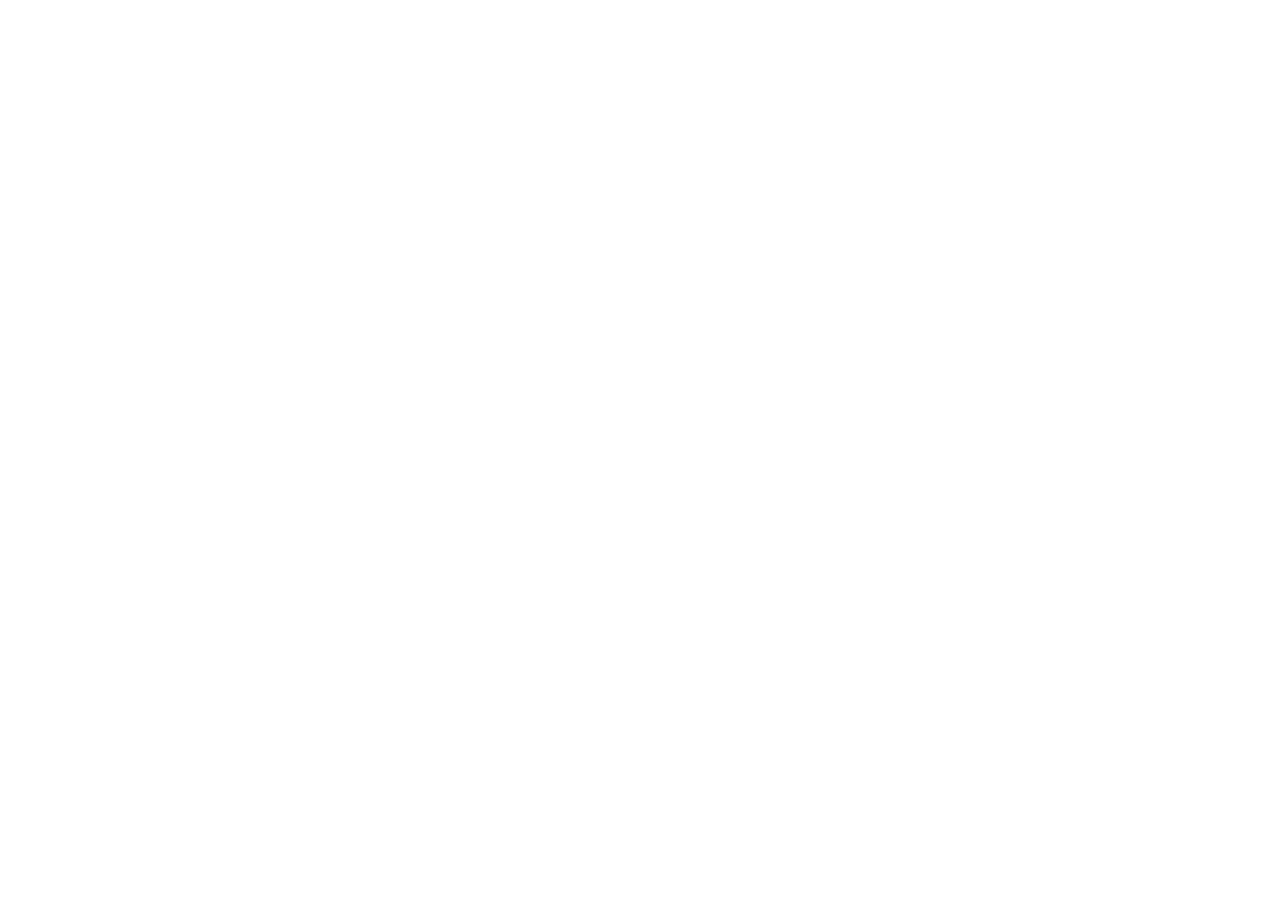
==== index.html @ 84986bc8 "Add initial project files including 404 page, headers, redirects, routes, and sitemap" ====
<!DOCTYPE html>
<html lang="en">
    <head>
        <!-- Google tag (gtag.js) -->


        <meta charset="UTF-8">
        <meta name="viewport" content="width=device-width, initial-scale=1.0">
        <title>Home | </title>
        <link rel="icon" href="">
        <link rel="apple-touch-icon" href="">
        <link rel="canonical" href=""/>
        
        <!-- OG Meta -->
        <meta property="og:title" content=""/>
        <meta property="og:url" content=""/>
        <meta property="og:type" content="website"/>
        <meta property="og:image" content=""/>

        <!-- Item Prop -->
        <meta itemprop="name" content="Home | "/>
        <meta itemprop="url" content=""/>
        <meta itemprop="thumbnailUrl" content=""/>
        <link rel="image_src" href="" />

        <!-- Name -->
        <meta name="twitter:title" content="Home | "/>
        <meta name="twitter:image" content=""/>
        <meta name="twitter:url" content=""/>
        <meta name="twitter:card" content="summary"/>
        <meta name="description" content=""/>

        <!-- JSON-LD -->
        <!-- 1. Website Identity Schema -->
        <script type="application/ld+json">
        {
            "@context": "http://schema.org",
            "@type": "WebSite",
            "url": "",
            "name": "",
            "description": "",
            "image": ""
        }
        </script>

        <!-- 2. Organization Schema -->
        <script type="application/ld+json">
        {
            "@context": "http://schema.org",
            "@type": "LocalBusiness",
            "name": "",
            "image": "",
            "address": {
                "@type": "PostalAddress",
                "addressLocality": "",
                "addressRegion": "AR",
                "addressCountry": "US"
            },
            "telephone": "",
            "sameAs": [

            ],
            "priceRange": "$"
        }
        </script>

        <link rel="stylesheet" href="css/index.css">
        <link rel="stylesheet" href="css/headers.css">
        <link rel="stylesheet" href="css/footers.css">
    </head>

    <body>
        <script src="js/index.js"></script>
    </body>
</html>
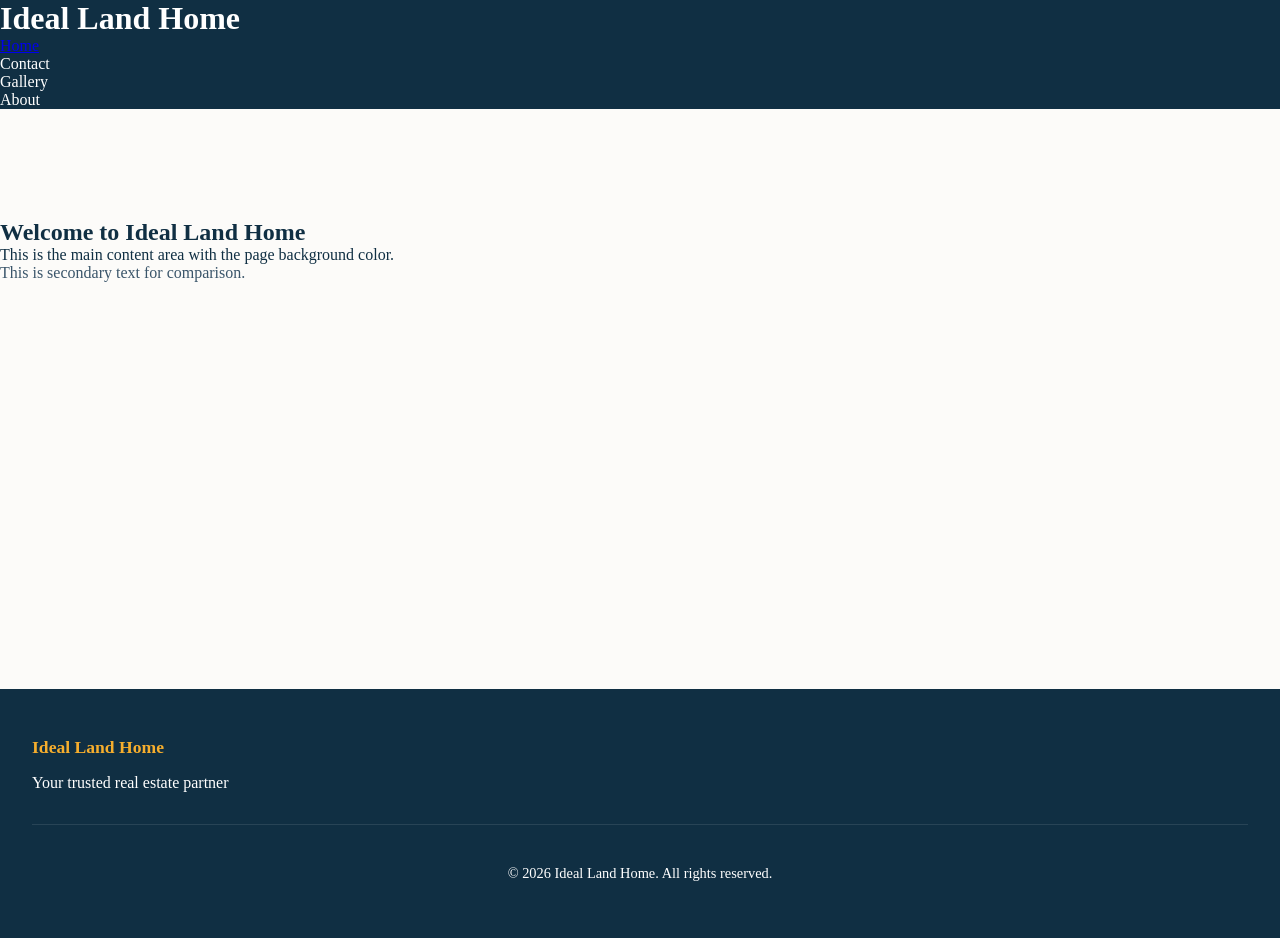
==== commit 9399ded5: "Added basic styling for headers, footers, and basic pages" ====
--- a/index.html
+++ b/index.html
@@ -34,12 +34,12 @@
         <!-- 1. Website Identity Schema -->
         <script type="application/ld+json">
         {
-            "@context": "http://schema.org",
+            "@context": "http://schmntact"Con></a>tactema.org",
             "@type": "WebSite",
-            "url": "",
-            "name": "",
+            "urlGallery gallery ": "",
+  Gellery aallery G</a>a>allery           "name": "",
             "description": "",
-            "image": ""
+          Ahpibout   "image": ""
         }
         </script>
 
@@ -70,6 +70,43 @@
     </head>
 
     <body>
+        <!-- Header -->
+        <header class="main-header">
+            <div class="header-content">
+                <div class="logo">
+                    <h1 class="logo-title">Ideal Land Home</h1>
+                </div>
+                <nav class="main-nav">
+                    <ul>
+                        <li><a href="#home">Home</a></li>
+                        <li><a href="#contact"></a>Contact</a></li>
+                        <li><a href="#gallery"></a>Gallery</a></li>
+                        <li><a href="#about"></a>About</a></li>
+                    </ul>
+                </nav>
+            </div>
+        </header>
+
+        <!-- Main Content -->
+        <main>
+            <section class="hero">
+                <h2>Welcome to Ideal Land Home</h2>
+                <p>This is the main content area with the page background color.</p>
+                <p class="secondary-text">This is secondary text for comparison.</p>
+            </section>
+        </main>
+
+        <!-- Footer -->
+        <footer>
+            <div class="footer-section">
+                <h3>Ideal Land Home</h3>
+                <p>Your trusted real estate partner</p>
+            </div>
+            <div class="footer-bottom">
+                <p>&copy; 2026 Ideal Land Home. All rights reserved.</p>
+            </div>
+        </footer>
+
         <script src="js/index.js"></script>
     </body>
 </html>
--- a/css/index.css
+++ b/css/index.css
@@ -0,0 +1,45 @@
+﻿/* Color Palette */
+:root {
+    --page-bg: #FCFBF9;
+    --primary-dark: #102F43;
+    --secondary-text: #3A556A;
+    --primary-accent: #F6AE2D;
+    --secondary-accent: #5FA8D3;
+    --white: #FFFFFF;
+}
+
+/* Page layout */
+body {
+    background-color: var(--page-bg);
+    color: var(--primary-dark);
+}
+
+main {
+    padding: 110px 0 80px;
+    min-height: calc(100vh - 320px);
+    background: var(--page-bg);
+}
+
+/* Header / Navigation */
+header,
+nav {
+    background-color: var(--primary-dark);
+    color: var(--white);
+}
+
+/* Body text */
+p {
+    color: var(--primary-dark);
+}
+
+/* Secondary text */
+.secondary-text,
+small {
+    color: var(--secondary-text);
+}
+
+/* Footer */
+footer {
+    background-color: var(--primary-dark);
+    color: var(--white);
+}
--- a/css/headers.css
+++ b/css/headers.css
@@ -0,0 +1,182 @@
+* {
+    margin: 0;
+    padding: 0;
+    box-sizing: border-box;
+}
+
+:root {
+    --page-bg: #FCFBF9;
+    --primary-dark: #102F43;
+    --secondary-text: #3A556A;
+    --primary-accent: #F6AE2D;
+    --secondary-accent: #5FA8D3;
+    --white: #FFFFFF;
+    --bg-primary: #102F43;
+    --text-primary: #FFFFFF;
+    --transition: 0.3s ease;
+}
+
+/* Mobile Menu Toggle */
+.mobile-menu-toggle {
+    display: none;
+    background: none;
+    border: none;
+    width: 30px;
+    height: 24px;
+    flex-direction: column;
+    justify-content: space-between;
+    cursor: pointer;
+    z-index: 1001;
+}
+
+.mobile-menu-toggle span {
+    display: block;
+    width: 100%;
+    height: 3px;
+    background-color: var(--text-primary);
+    border-radius: 2px;
+    transition: var(--transition);
+}
+
+.mobile-menu-toggle.active span:nth-child(1) {
+    transform: translateY(10px) rotate(45deg);
+}
+
+.mobile-menu-toggle.active span:nth-child(2) {
+    opacity: 0;
+}
+
+.mobile-menu-toggle.active span:nth-child(3) {
+    transform: translateY(-10px) rotate(-45deg);
+}
+
+/* ==== Mobile Queries ==== */
+@media (max-width: 966px) {
+    body.nav-open::before {
+        content: '';
+        position: fixed;
+        inset: 0;
+        background: rgba(0, 0, 0, 0.25);
+        opacity: 1;
+        pointer-events: auto;
+        z-index: 900;
+    }
+
+    .mobile-menu-toggle {
+        display: flex;
+    }
+    .main-header {
+        padding: 0.75rem 0;
+    }
+    .logo-img {
+        width: 42px;
+        height: 42px;
+    }
+    .logo-title {
+        font-size: 1.25rem;
+    }
+    
+    .main-nav {
+        position: fixed;
+        top: 0;
+        right: -100%;
+        width: 280px;
+        height: 100vh;
+        background-color: var(--white);
+        box-shadow: -5px 0 20px rgba(0, 0, 0, 0.1);
+        padding: 6rem 2rem 2rem;
+        transition: var(--transition);
+        z-index: 1000;
+    }
+    
+    .main-nav.active {
+        right: 0;
+    }
+    
+    .main-nav ul {
+        flex-direction: column;
+        gap: 1.5rem;
+    }
+    
+    .main-nav a {
+        display: block;
+        font-size: 1.1rem;
+        padding: 0.75rem 0;
+    }
+    
+    .btn-donate {
+        margin-left: 0;
+        margin-top: 1rem;
+        display: inline-block;
+    }
+
+}
+
+@media (max-width: 768px) {
+    body.nav-open::before {
+        content: '';
+        position: fixed;
+        inset: 0;
+        background: rgba(0, 0, 0, 0.25);
+        opacity: 1;
+        pointer-events: auto;
+        z-index: 900;
+    }
+
+    .mobile-menu-toggle {
+        display: flex;
+    }
+    .main-header {
+        padding: 0.75rem 0;
+    }
+    .logo-img {
+        width: 42px;
+        height: 42px;
+    }
+    .logo-title {
+        font-size: 1.25rem;
+    }
+    
+    .main-nav {
+        position: fixed;
+        top: 0;
+        right: -100%;
+        width: 280px;
+        height: 100vh;
+        background-color: var(--white);
+        box-shadow: -5px 0 20px rgba(0, 0, 0, 0.1);
+        padding: 6rem 2rem 2rem;
+        transition: var(--transition);
+        z-index: 1000;
+    }
+    
+    .main-nav.active {
+        right: 0;
+    }
+    
+    .main-nav ul {
+        flex-direction: column;
+        gap: 1.5rem;
+    }
+    
+    .main-nav a {
+        display: block;
+        font-size: 1.1rem;
+        padding: 0.75rem 0;
+    }
+    
+    .btn-donate {
+        margin-left: 0;
+        margin-top: 1rem;
+        display: inline-block;
+    }
+}
+
+@media (max-width: 576px) {
+    .header-content {
+        gap: 0.75rem;
+    }
+    .logo-title {
+        font-size: 1.1rem;
+    }
+}
--- a/css/footers.css
+++ b/css/footers.css
@@ -0,0 +1,82 @@
+/* Color Palette */
+:root {
+    --page-bg: #FCFBF9;
+    --primary-dark: #102F43;
+    --secondary-text: #3A556A;
+    --primary-accent: #F6AE2D;
+    --secondary-accent: #5FA8D3;
+    --white: #FFFFFF;
+}
+
+/* Footer Styling */
+footer {
+    background-color: var(--primary-dark);
+    color: var(--white);
+    padding: 3rem 2rem;
+    margin-top: auto;
+}
+
+footer a {
+    color: var(--primary-accent);
+    text-decoration: none;
+    transition: color 0.3s ease;
+}
+
+footer a:hover {
+    color: var(--secondary-accent);
+}
+
+footer p {
+    color: var(--white);
+    margin: 0.5rem 0;
+}
+
+footer .secondary-text {
+    color: var(--secondary-text);
+    opacity: 0.8;
+}
+
+/* Footer sections */
+.footer-section {
+    margin-bottom: 2rem;
+}
+
+.footer-section h3 {
+    color: var(--primary-accent);
+    margin-bottom: 1rem;
+    font-size: 1.1rem;
+}
+
+.footer-nav {
+    list-style: none;
+    padding: 0;
+}
+
+.footer-nav li {
+    margin-bottom: 0.5rem;
+}
+
+.footer-nav a {
+    font-size: 0.95rem;
+}
+
+/* Footer bottom */
+.footer-bottom {
+    border-top: 1px solid rgba(255, 255, 255, 0.1);
+    padding-top: 2rem;
+    margin-top: 2rem;
+    text-align: center;
+    color: var(--secondary-text);
+    font-size: 0.9rem;
+}
+
+/* Responsive */
+@media (max-width: 768px) {
+    footer {
+        padding: 2rem 1.5rem;
+    }
+    
+    .footer-section {
+        margin-bottom: 1.5rem;
+    }
+}
